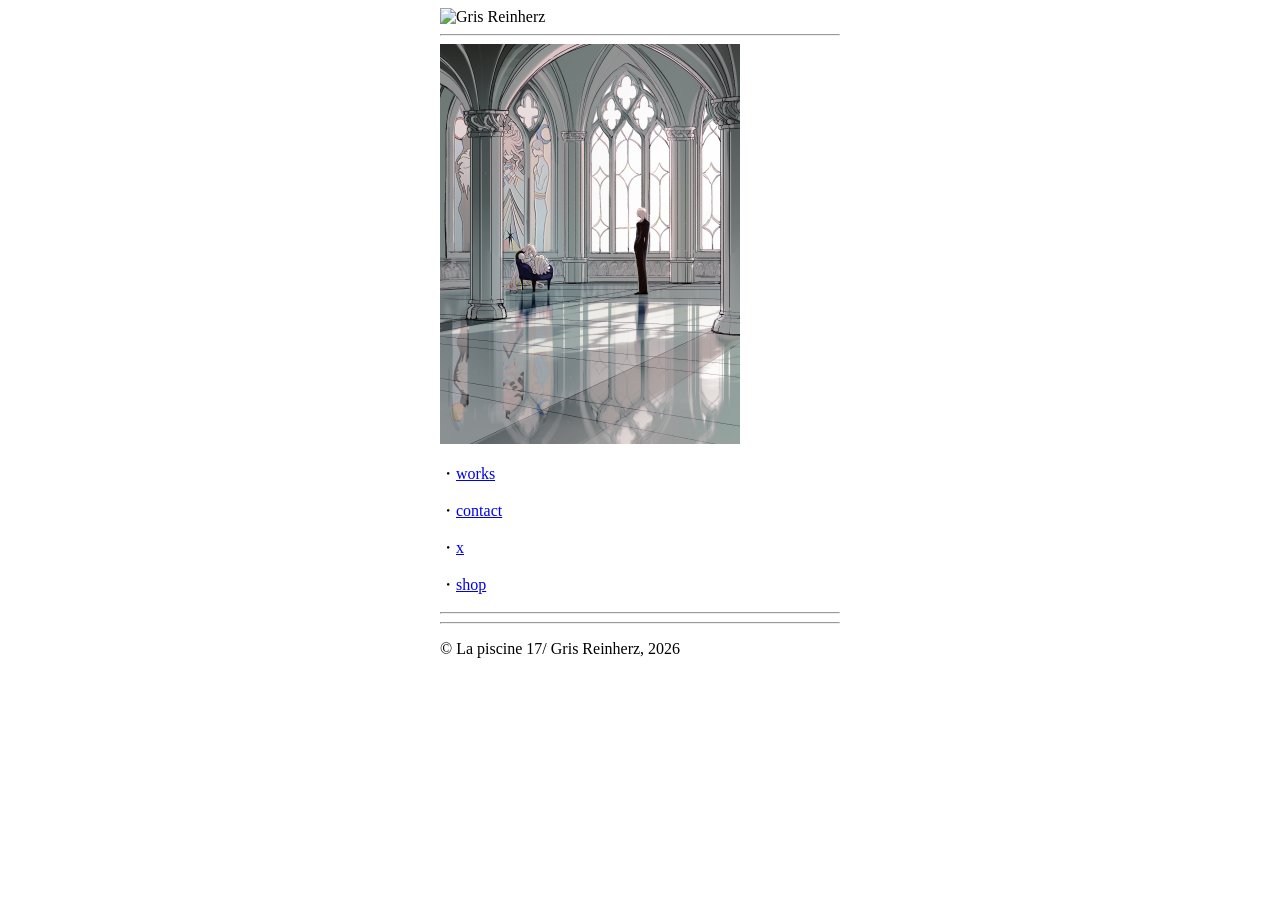
==== index.html @ 73ec26cc "imgs" ====
<!DOCTYPE html>
<html lang="ja">
<head>
    <meta name="robots" content="noai, noimageai">
    <meta charset="UTF-8" name="viewport" content="width=device-width, initial-scale=1">
    <meta name="description" content="Gris Reinherz">
    <meta name="author" content="Gris Reinherz">
    <link rel="icon" href="favicon.ico">
    <link rel="apple-touch-icon" href="favicon.png">
    <link rel="stylesheet" href="style.css">
</head>
<body>
    <div class="logo"><img src="./img/logo.png" alt="Gris Reinherz" width="40%"></div>
    <hr>
    <div class="main visual">
        <img src="./img/personal/20261124.jpg" alt="2026年11月下旬の個人制作イラスト。光さすカテドラルにて子どもと大人が向かいあっている。" width="300px" oncontextmenu="return false;">
    <div class="external link">
        <p>・<a href="./works/Gris Reinherz - Works.html">works</a></p>
        <p>・<a href="mailto:grisreinherz@lavender2003.com">contact</a></p>
        <p>・<a href="https://x.com/grisreinherz">x</a></p>
        <p>・<a href="https://grisreinherz.booth.pm">shop</a></p>
    </div>
    <hr>
    </div>
</body>
<footer>
    <hr>
    <p>©︎ La piscine 17/ Gris Reinherz, 2026</p>
</footer>
</html>
---- style.css ----
body {
	width: 400px;
	margin-left: auto;
	margin-right: auto;
	font-family: serif;
}
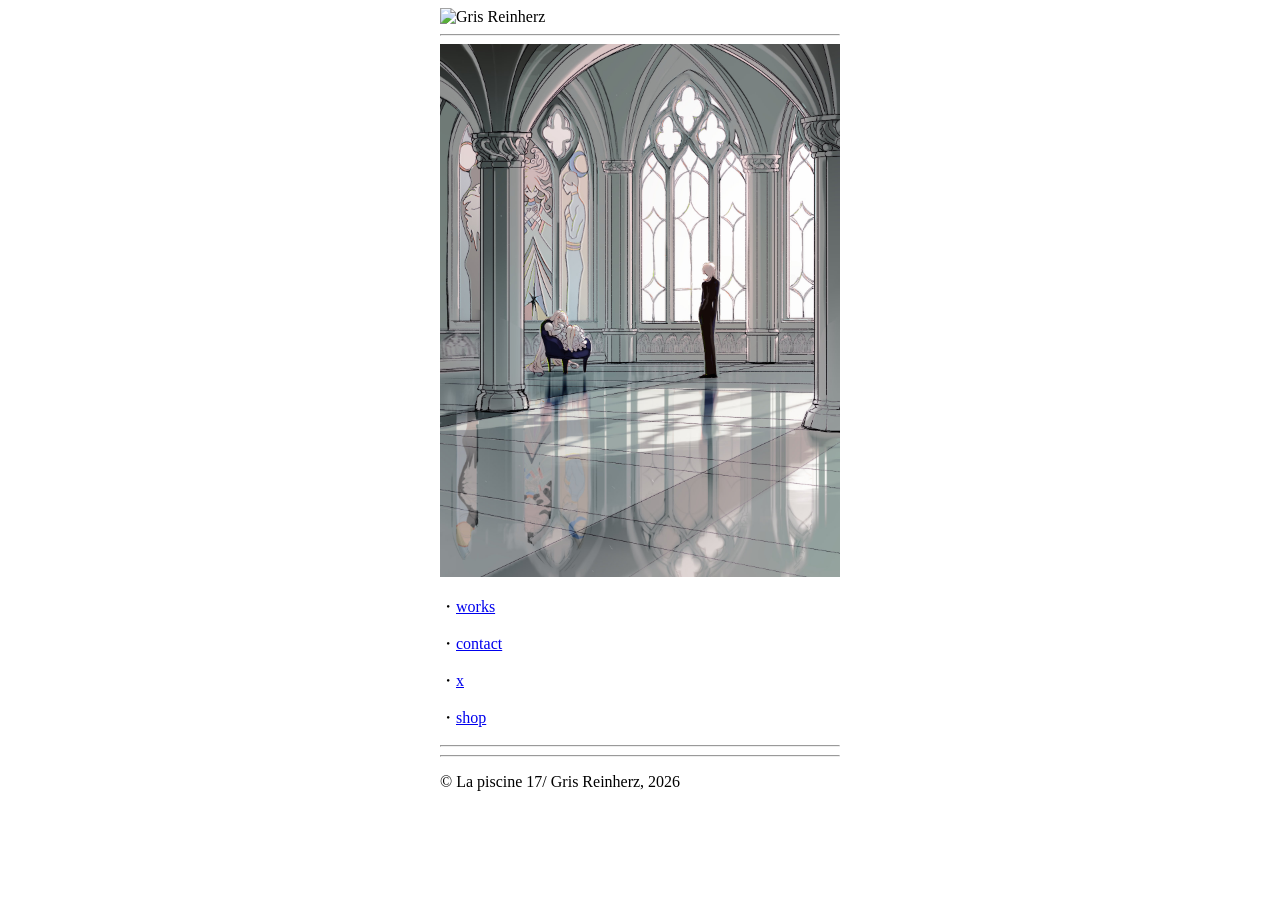
==== commit 5f1d1348: "400" ====
--- a/index.html
+++ b/index.html
@@ -13,9 +13,9 @@
     <div class="logo"><img src="./img/logo.png" alt="Gris Reinherz" width="40%"></div>
     <hr>
     <div class="main visual">
-        <img src="./img/personal/20261124.jpg" alt="2026年11月下旬の個人制作イラスト。光さすカテドラルにて子どもと大人が向かいあっている。" width="300px" oncontextmenu="return false;">
+        <img src="./img/personal/20261124.jpg" alt="2026年11月下旬の個人制作イラスト。光さすカテドラルにて子どもと大人が向かいあっている。" width="400px" oncontextmenu="return false;">
     <div class="external link">
-        <p>・<a href="./works/Gris Reinherz - Works.html">works</a></p>
+        <p>・<a href="./works/works.html">works</a></p>
         <p>・<a href="mailto:grisreinherz@lavender2003.com">contact</a></p>
         <p>・<a href="https://x.com/grisreinherz">x</a></p>
         <p>・<a href="https://grisreinherz.booth.pm">shop</a></p>
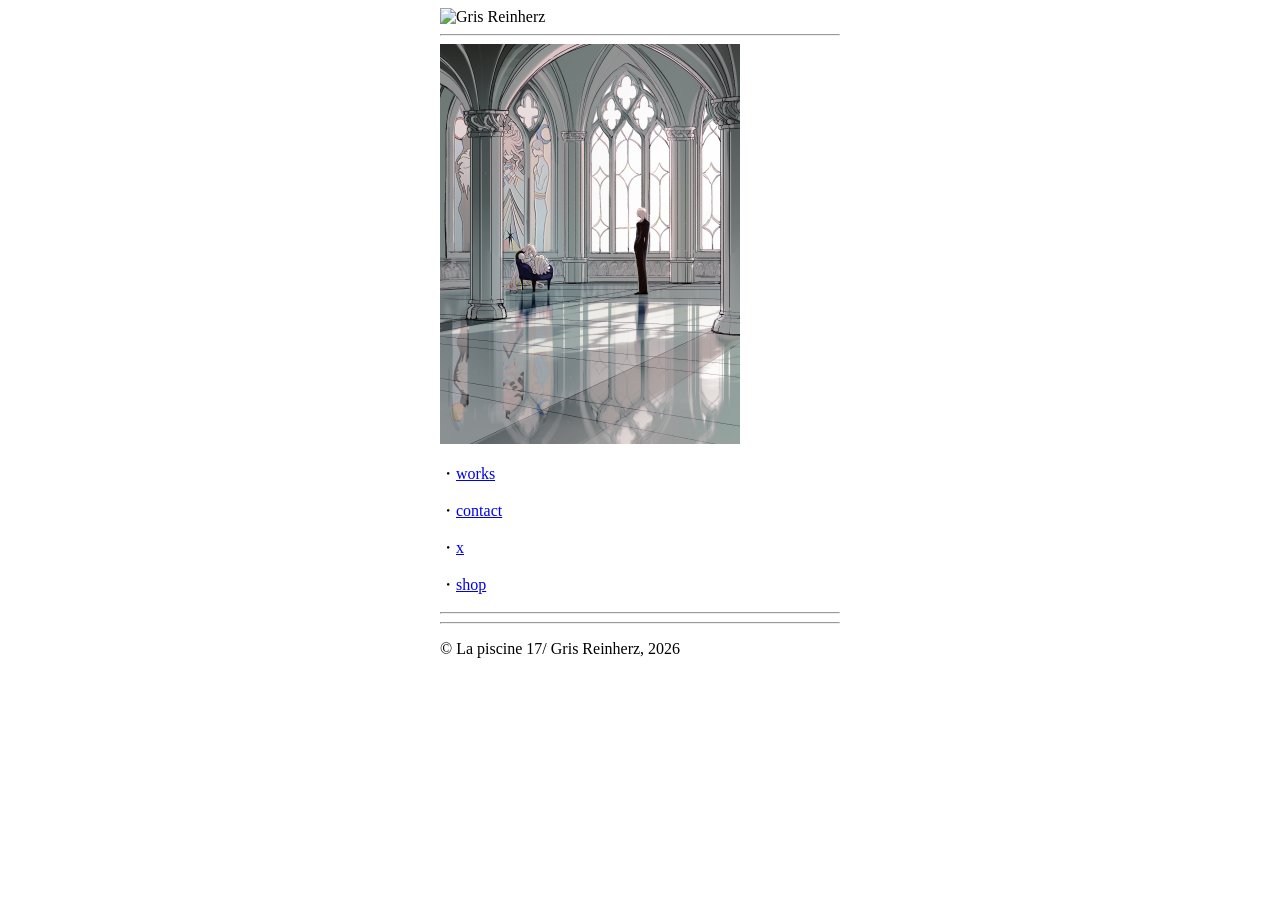
==== commit b22b051a: "300" ====
--- a/index.html
+++ b/index.html
@@ -13,7 +13,7 @@
     <div class="logo"><img src="./img/logo.png" alt="Gris Reinherz" width="40%"></div>
     <hr>
     <div class="main visual">
-        <img src="./img/personal/20261124.jpg" alt="2026年11月下旬の個人制作イラスト。光さすカテドラルにて子どもと大人が向かいあっている。" width="400px" oncontextmenu="return false;">
+        <img src="./img/personal/20261124.jpg" alt="2026年11月下旬の個人制作イラスト。光さすカテドラルにて子どもと大人が向かいあっている。" width="300px" oncontextmenu="return false;">
     <div class="external link">
         <p>・<a href="./works/works.html">works</a></p>
         <p>・<a href="mailto:grisreinherz@lavender2003.com">contact</a></p>
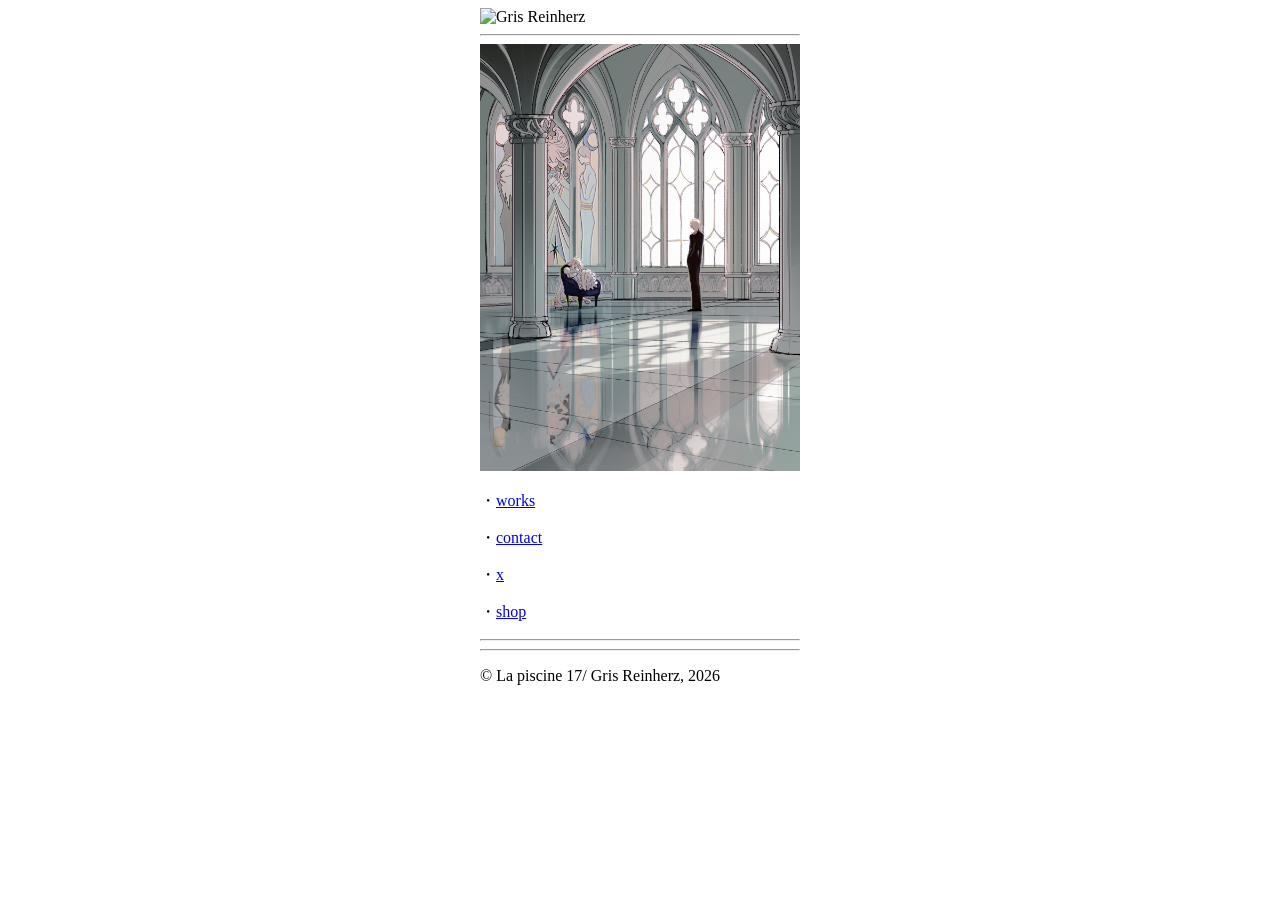
==== commit ada91a62: "320" ====
--- a/index.html
+++ b/index.html
@@ -13,7 +13,7 @@
     <div class="logo"><img src="./img/logo.png" alt="Gris Reinherz" width="40%"></div>
     <hr>
     <div class="main visual">
-        <img src="./img/personal/20261124.jpg" alt="2026年11月下旬の個人制作イラスト。光さすカテドラルにて子どもと大人が向かいあっている。" width="300px" oncontextmenu="return false;">
+        <img src="./img/personal/20261124.jpg" alt="2026年11月下旬の個人制作イラスト。光さすカテドラルにて子どもと大人が向かいあっている。" width="320px" oncontextmenu="return false;">
     <div class="external link">
         <p>・<a href="./works/works.html">works</a></p>
         <p>・<a href="mailto:grisreinherz@lavender2003.com">contact</a></p>
--- a/style.css
+++ b/style.css
@@ -1,5 +1,5 @@
 body {
-	width: 400px;
+	width: 320px;
 	margin-left: auto;
 	margin-right: auto;
 	font-family: serif;
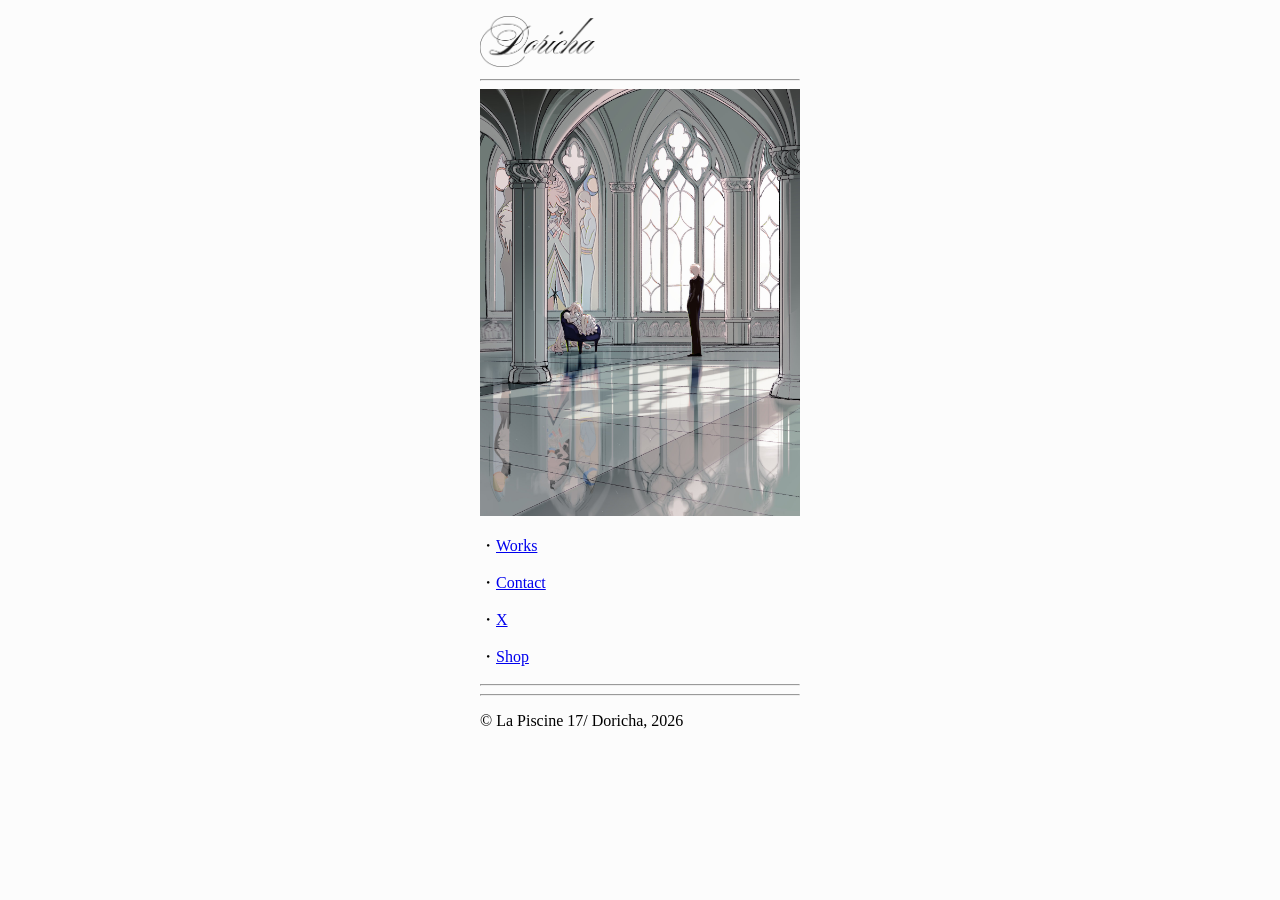
==== commit 9edbf8fb: "Dricha" ====
--- a/index.html
+++ b/index.html
@@ -3,28 +3,29 @@
 <head>
     <meta name="robots" content="noai, noimageai">
     <meta charset="UTF-8" name="viewport" content="width=device-width, initial-scale=1">
-    <meta name="description" content="Gris Reinherz">
-    <meta name="author" content="Gris Reinherz">
+    <meta name="description" content="Dricha">
+    <meta name="author" content="Dricha">
     <link rel="icon" href="favicon.ico">
     <link rel="apple-touch-icon" href="favicon.png">
     <link rel="stylesheet" href="style.css">
 </head>
 <body>
-    <div class="logo"><img src="./img/logo.png" alt="Gris Reinherz" width="40%"></div>
+    <p></p>
+    <div class="logo"><img src="./img/logo.png" alt="Dricha" width="36%"></div>
     <hr>
     <div class="main visual">
         <img src="./img/personal/20261124.jpg" alt="2026年11月下旬の個人制作イラスト。光さすカテドラルにて子どもと大人が向かいあっている。" width="320px" oncontextmenu="return false;">
     <div class="external link">
-        <p>・<a href="./works/works.html">works</a></p>
-        <p>・<a href="mailto:grisreinherz@lavender2003.com">contact</a></p>
-        <p>・<a href="https://x.com/grisreinherz">x</a></p>
-        <p>・<a href="https://grisreinherz.booth.pm">shop</a></p>
+        <p>・<a href="./works/works.html">Works</a></p>
+        <p>・<a href="mailto:grisreinherz@lavender2003.com">Contact</a></p>
+        <p>・<a href="https://x.com/grisreinherz">X</a></p>
+        <p>・<a href="https://grisreinherz.booth.pm">Shop</a></p>
     </div>
     <hr>
     </div>
 </body>
 <footer>
     <hr>
-    <p>©︎ La piscine 17/ Gris Reinherz, 2026</p>
+    <p>©︎ La Piscine 17/ Doricha, 2026</p>
 </footer>
 </html>
--- a/style.css
+++ b/style.css
@@ -1,4 +1,5 @@
 body {
+	background-color: #fcfcfc;
 	width: 320px;
 	margin-left: auto;
 	margin-right: auto;
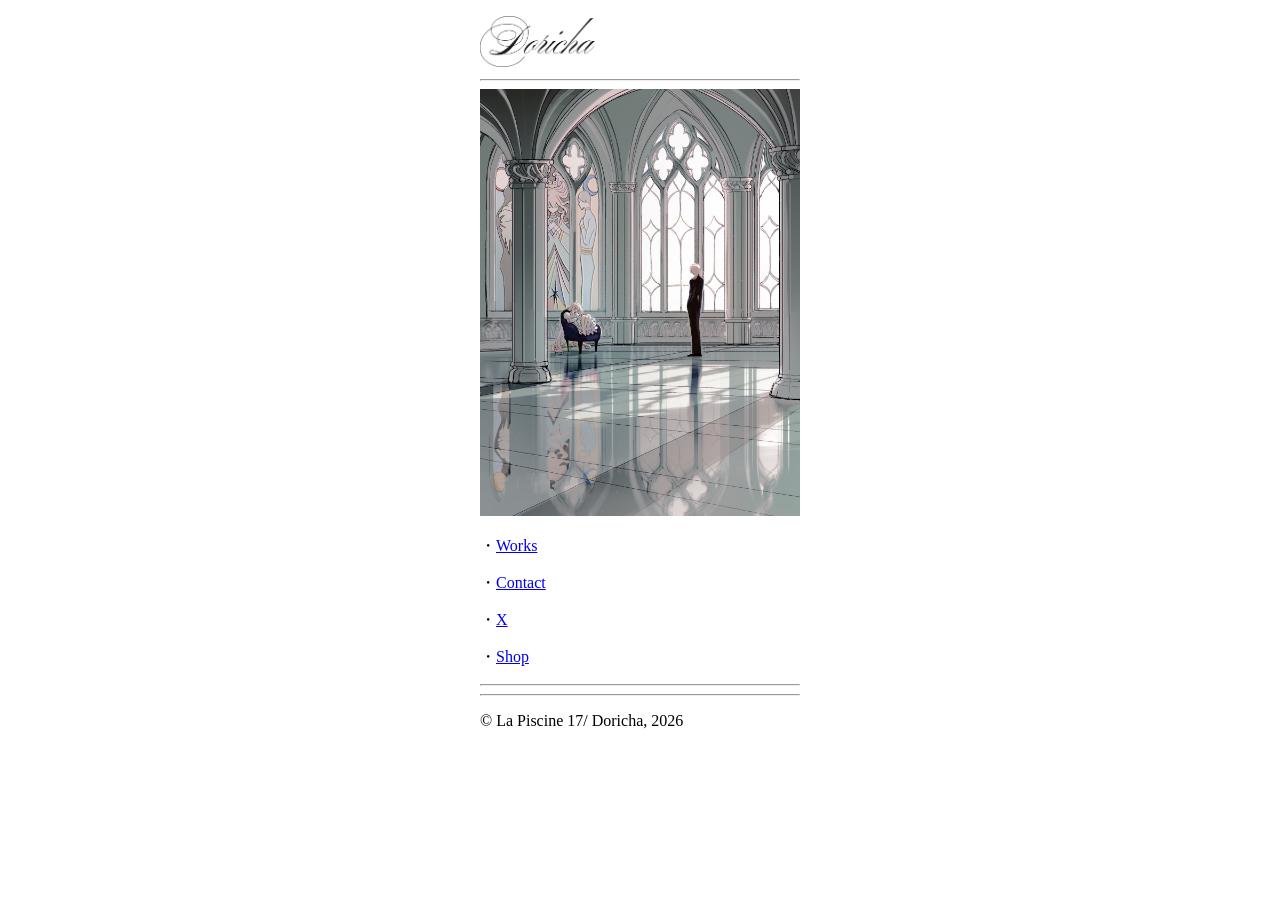
==== commit 39e520e6: "doricha mail" ====
--- a/index.html
+++ b/index.html
@@ -17,8 +17,8 @@
         <img src="./img/personal/20261124.jpg" alt="2026年11月下旬の個人制作イラスト。光さすカテドラルにて子どもと大人が向かいあっている。" width="320px" oncontextmenu="return false;">
     <div class="external link">
         <p>・<a href="./works/works.html">Works</a></p>
-        <p>・<a href="mailto:grisreinherz@lavender2003.com">Contact</a></p>
-        <p>・<a href="https://x.com/grisreinherz">X</a></p>
+        <p>・<a href="mailto:doricha-work@lavender2003.com">Contact</a></p>
+        <p>・<a href="https://x.com/doricha_work">X</a></p>
         <p>・<a href="https://grisreinherz.booth.pm">Shop</a></p>
     </div>
     <hr>
--- a/style.css
+++ b/style.css
@@ -1,5 +1,4 @@
 body {
-	background-color: #fcfcfc;
 	width: 320px;
 	margin-left: auto;
 	margin-right: auto;
